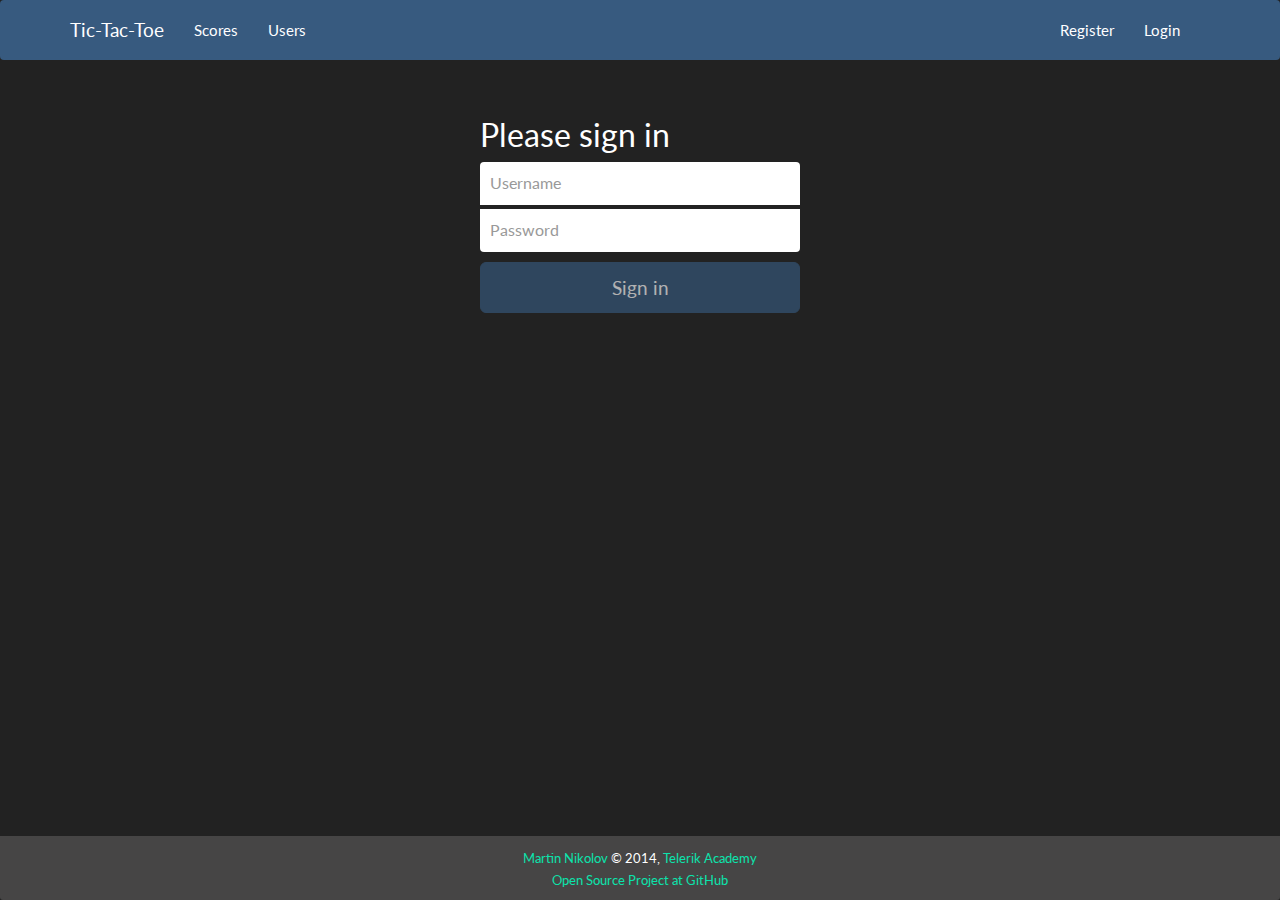
==== public/index.html @ 82939724 "initial commit" ====
﻿<!doctype html>
<html lang="en">
    <head>
        <meta charset="UTF-8">
        <title>Tic-Tac-Toe</title>
        <link rel="shortcut icon" type="image/x-icon" href="./images/favicon.ico">
        <link rel="stylesheet" href="styles/bootstrap.min.css"/>
        <link rel="stylesheet" href="styles/bootstrap-theme.min.css"/>
        <link rel="stylesheet" href="styles/additional-styles.css"/>
        <meta name="viewport" content="width=device-width, initial-scale=1.0">
    </head>
    <body ng-app="rockBandsApp" ng-controller="MainPageController" ng-cloak>
        <div navigation-bar></div>
        <div id="main-container" ng-view></div>
        <div id="footer" footer></div>
        <div modal-window></div>

        <script src="scripts/lib/jquery-2.1.1.min.js"></script>
        <script src="scripts/lib/angular/angular.min.js"></script>
        <script src="scripts/lib/angular/angular-route.min.js"></script>
        <script src="scripts/lib/angular/angular-resource.min.js"></script>
        <script src="scripts/lib/bootstrap.min.js"></script>
        <script src="scripts/app.js"></script>
        <script src="scripts/services/ticTacToeData.js"></script>
        <script src="scripts/services/auth.js"></script>
        <script src="scripts/filters/gameStatusFilter.js"></script>
        <script src="scripts/directives/navigationBarDirective.js"></script>
        <script src="scripts/directives/footerDirective.js"></script>
        <script src="scripts/directives/modalWindowDirective.js"></script>
        <script src="scripts/controllers/MainPageController.js"></script>
        <script src="scripts/controllers/auth/LoginController.js"></script>
        <script src="scripts/controllers/auth/LogoutController.js"></script>
        <script src="scripts/controllers/auth/RegistrationController.js"></script>
        <script src="scripts/controllers/CreateGameController.js"></script>
        <script src="scripts/controllers/GameStatusController.js"></script>
        <script src="scripts/controllers/list/ScoreController.js"></script>
        <script src="scripts/controllers/list/ListUsersController.js"></script>
        <script src="scripts/controllers/list/ListGamesController.js"></script>
        <script src="scripts/utility/ErrorModalWindow.js"></script>
        <script src="scripts/utility/MobileDeviceChecker.js"></script>
    </body>
</html>
---- public/styles/additional-styles.css ----
div.navbar-collapse.collapse form.navbar-form.navbar-left.rockBands-search input {
    height: 35px;
    margin-top: 4px;
}

#main-container {
    margin-bottom: 80px;
}

#home-container .container .row:nth-child(2n+1):not(:first-child), #band-details-container .row:nth-child(2n):not(:first-child) {
    margin-top: 30px;
}

.big-text {
    font-size: 2em;
}

.big-text strong {
    font-weight: normal;
}

.image-container img {
    width: 100%;
}

.menu {
    list-style: none;
    border-bottom: 0.1em solid black;
    margin-bottom: 2em;
    padding: 0 0 0.5em;
}

.menu:before {
    content: "[";
}

.menu:after {
    content: "]";
}

.menu > li {
    display: inline;
}

.menu > li:before {
    content: "|";
    padding-right: 0.3em;
}

.menu > li:nth-child(1):before {
    content: "";
    padding: 0;
}

.band-members {
    text-align: center;
}

.even-band-members {
    background-color: #95a5a6;
    color: white;
}

input.ng-dirty.ng-invalid {
    background-color: pink !important;
}

input.ng-dirty.ng-valid.validity {
    background-color: darkseagreen !important;
}

.vertical-content {
    float: none;
    display: inline-block;
    vertical-align: middle;
    margin-right: -4px;
}

.big-text {
    font-size: 2em;
}

[ng\:cloak], [ng-cloak], .ng-cloak {
    display: none !important;
}

.band-members-list {
    text-align: center;
}

.vote-buttons-container {
    margin-left: 5px;
}

.btn-voting {
    width: 26px;
    height: 26px;
    padding: 3px 8px;
}

#song-details-container .jumbotron {
    padding-bottom: 20px;
}

.video-container {
    width: 80%;
    margin: 0 auto;
}

.form-signin {
    max-width: 350px;
    padding: 15px;
    margin: 0 auto;
}

.remember-me-label {
    padding-left: 21px;
}

.form-signin .form-signin-heading,
.form-signin .checkbox {
    margin-bottom: 10px;
}

.form-signin .checkbox {
    font-weight: normal;
}

.form-signin .form-control {
    position: relative;
    height: auto;
    -webkit-box-sizing: border-box;
    -moz-box-sizing: border-box;
    box-sizing: border-box;
    padding: 10px;
    font-size: 16px;
}

.form-signin .form-control:focus {
    z-index: 2;
}

.form-signin input[type="text"] {
    margin-bottom: -1px;
    border-bottom-right-radius: 0;
    border-bottom-left-radius: 0;
}

form input.sign-in-password-input.form-control {
    margin-bottom: -1px;
}

.form-signin input[type="password"] {
    margin-bottom: 10px;
    border-top-left-radius: 0;
    border-top-right-radius: 0;
}

.sign-in-button {
    padding: 12px 18px;
}

input.sign-in-password-input.form-control {
    margin-top: 5px;
    margin-bottom: 0;
    border-bottom-left-radius: 0;
    border-bottom-right-radius: 0;
}

.sign-in-confirm-password-input, form .form-control.sign-in-confirm-password-input {
    margin-top: 5px;
    margin-bottom: 10px;
}

.href-btn {
    cursor: default;
}

.tic-tac-toe-table-container {
    text-align: center;
}

.tic-tac-toe-table, .tic-tac-toe-table tr, .tic-tac-toe-table td {
    margin: 0 auto;
    border: 1px solid white;
}

.tic-tac-toe-table.notAllowed td {
    cursor: not-allowed;
}

.tic-tac-toe-table.allowed td {
    cursor: crosshair;
}

.tic-tac-toe-table td {
    font-size: 1.8em;
    text-align: center;
    width: 90px;
    height: 90px;
}

.tic-tac-toe-table td:hover {
    background-color: slategray;
}

h3.gamePlayersInfo {
    text-align: center;
    margin-bottom: 30px;
    margin-top: 5px;
}

h3.gameStatusInfo {
    margin-top: 25px;
}
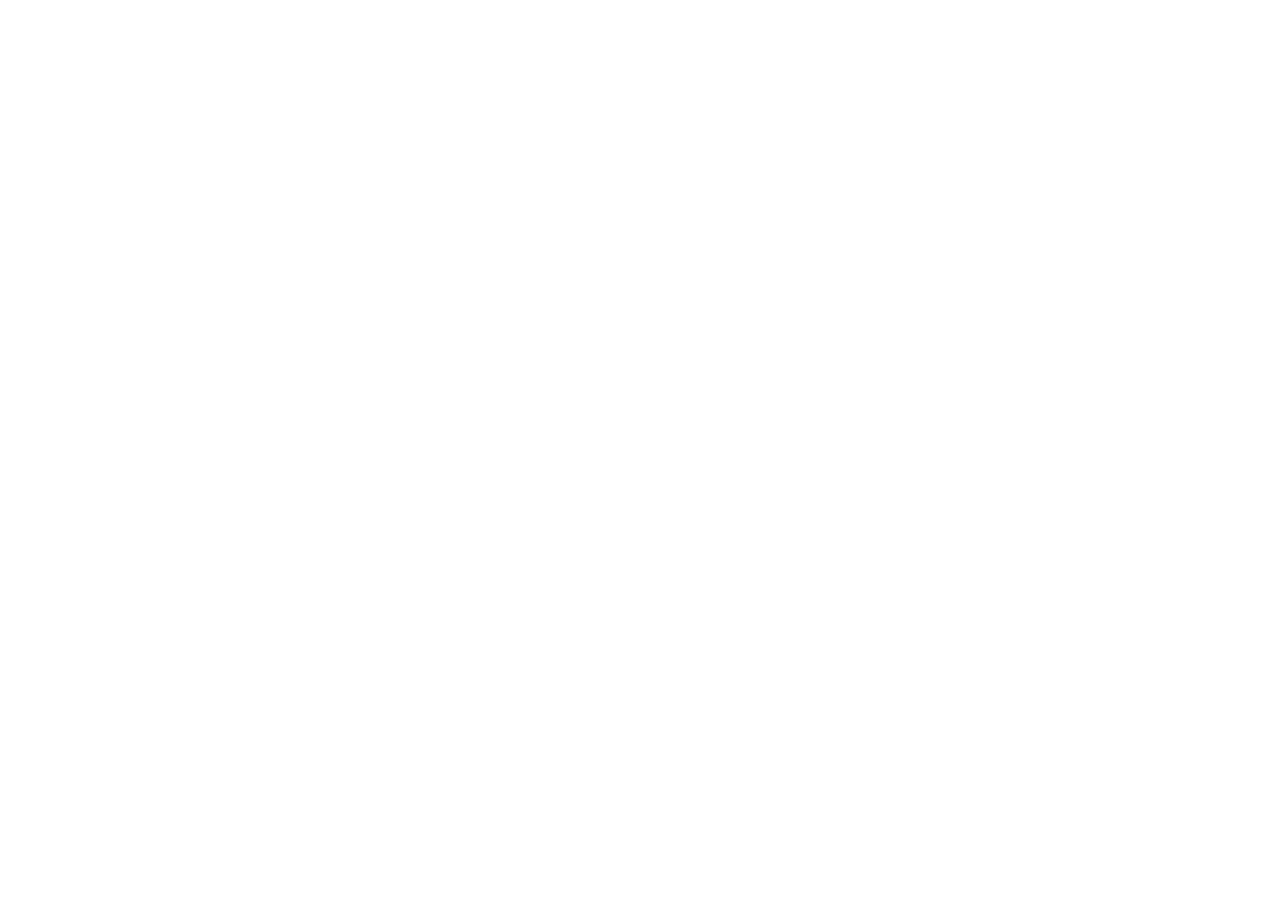
==== commit 7df4aae7: "added panes and history" ====
--- a/public/index.html
+++ b/public/index.html
@@ -1,42 +1,49 @@
-﻿<!doctype html>
+<!doctype html>
 <html lang="en">
-    <head>
-        <meta charset="UTF-8">
-        <title>Tic-Tac-Toe</title>
-        <link rel="shortcut icon" type="image/x-icon" href="./images/favicon.ico">
-        <link rel="stylesheet" href="styles/bootstrap.min.css"/>
-        <link rel="stylesheet" href="styles/bootstrap-theme.min.css"/>
-        <link rel="stylesheet" href="styles/additional-styles.css"/>
-        <meta name="viewport" content="width=device-width, initial-scale=1.0">
-    </head>
-    <body ng-app="rockBandsApp" ng-controller="MainPageController" ng-cloak>
-        <div navigation-bar></div>
-        <div id="main-container" ng-view></div>
-        <div id="footer" footer></div>
-        <div modal-window></div>
 
-        <script src="scripts/lib/jquery-2.1.1.min.js"></script>
-        <script src="scripts/lib/angular/angular.min.js"></script>
-        <script src="scripts/lib/angular/angular-route.min.js"></script>
-        <script src="scripts/lib/angular/angular-resource.min.js"></script>
-        <script src="scripts/lib/bootstrap.min.js"></script>
-        <script src="scripts/app.js"></script>
-        <script src="scripts/services/ticTacToeData.js"></script>
-        <script src="scripts/services/auth.js"></script>
-        <script src="scripts/filters/gameStatusFilter.js"></script>
-        <script src="scripts/directives/navigationBarDirective.js"></script>
-        <script src="scripts/directives/footerDirective.js"></script>
-        <script src="scripts/directives/modalWindowDirective.js"></script>
-        <script src="scripts/controllers/MainPageController.js"></script>
-        <script src="scripts/controllers/auth/LoginController.js"></script>
-        <script src="scripts/controllers/auth/LogoutController.js"></script>
-        <script src="scripts/controllers/auth/RegistrationController.js"></script>
-        <script src="scripts/controllers/CreateGameController.js"></script>
-        <script src="scripts/controllers/GameStatusController.js"></script>
-        <script src="scripts/controllers/list/ScoreController.js"></script>
-        <script src="scripts/controllers/list/ListUsersController.js"></script>
-        <script src="scripts/controllers/list/ListGamesController.js"></script>
-        <script src="scripts/utility/ErrorModalWindow.js"></script>
-        <script src="scripts/utility/MobileDeviceChecker.js"></script>
-    </body>
+<head>
+    <meta charset="UTF-8">
+    <title>Tic-Tac-Toe</title>
+    <link rel="shortcut icon" type="image/x-icon" href="./img/favicon.ico">
+    <link rel="stylesheet" href="css/bootstrap.min.css" />
+    <link rel="stylesheet" href="css/app.css" />
+    <meta name="viewport" content="width=device-width, initial-scale=1.0">
+</head>
+
+<body ng-app="myApp" ng-controller="MainPageController" ng-cloak>
+
+    <div navigation-bar></div>
+    <div id="main-container" ng-view></div>
+    <div id="footer" footer></div>
+    <div modal-window></div>
+
+    <!-- libs -->
+    <script src="js/lib/jquery-2.1.1.min.js"></script>
+    <script src="js/lib/angular/angular.min.js"></script>
+    <script src="js/lib/angular/angular-route.min.js"></script>
+    <script src="js/lib/angular/angular-resource.min.js"></script>
+    <script src="js/lib/bootstrap.min.js"></script>
+
+    <!-- app -->
+    <script src="js/app.js"></script>
+    <script src="js/services/ticTacToeData.js"></script>
+    <script src="js/services/auth.js"></script>
+    <script src="js/filters/gameStatusFilter.js"></script>
+    <script src="js/filters/gameActionFilter.js"></script>
+    <script src="js/directives/navigationBarDirective.js"></script>
+    <script src="js/directives/footerDirective.js"></script>
+    <script src="js/directives/modalWindowDirective.js"></script>
+    <script src="js/controllers/MainPageController.js"></script>
+    <script src="js/controllers/auth/LoginController.js"></script>
+    <script src="js/controllers/auth/LogoutController.js"></script>
+    <script src="js/controllers/auth/RegistrationController.js"></script>
+    <script src="js/controllers/CreateGameController.js"></script>
+    <script src="js/controllers/GameStatusController.js"></script>
+    <script src="js/controllers/ScoreController.js"></script>
+    <script src="js/controllers/ListUsersController.js"></script>
+    <script src="js/controllers/ListGamesController.js"></script>
+    <script src="js/utility/ErrorModalWindow.js"></script>
+    <script src="js/utility/MobileDeviceChecker.js"></script>
+</body>
+
 </html>--- a/public/css/app.css
+++ b/public/css/app.css
@@ -0,0 +1,57 @@
+input.ng-dirty.ng-invalid {
+    background-color: pink !important;
+}
+
+input.ng-dirty.ng-valid.validity {
+    background-color: darkseagreen !important;
+}
+
+.vertical-content {
+    float: none;
+    display: inline-block;
+    vertical-align: middle;
+    margin-right: -4px;
+}
+
+
+[ng\:cloak], [ng-cloak], .ng-cloak {
+    display: none !important;
+}
+
+.tic-tac-toe-table-container {
+    text-align: center;
+}
+
+.tic-tac-toe-table, .tic-tac-toe-table tr, .tic-tac-toe-table td {
+    margin: 0 auto;
+    border: 1px solid white;
+}
+
+.tic-tac-toe-table.notAllowed td {
+    cursor: not-allowed;
+}
+
+.tic-tac-toe-table.allowed td {
+    cursor: crosshair;
+}
+
+.tic-tac-toe-table td {
+    font-size: 1.8em;
+    text-align: center;
+    width: 90px;
+    height: 90px;
+}
+
+.tic-tac-toe-table td:hover {
+    background-color: slategray;
+}
+
+h3.gamePlayersInfo {
+    text-align: center;
+    margin-bottom: 30px;
+    margin-top: 5px;
+}
+
+h3.gameStatusInfo {
+    margin-top: 25px;
+}